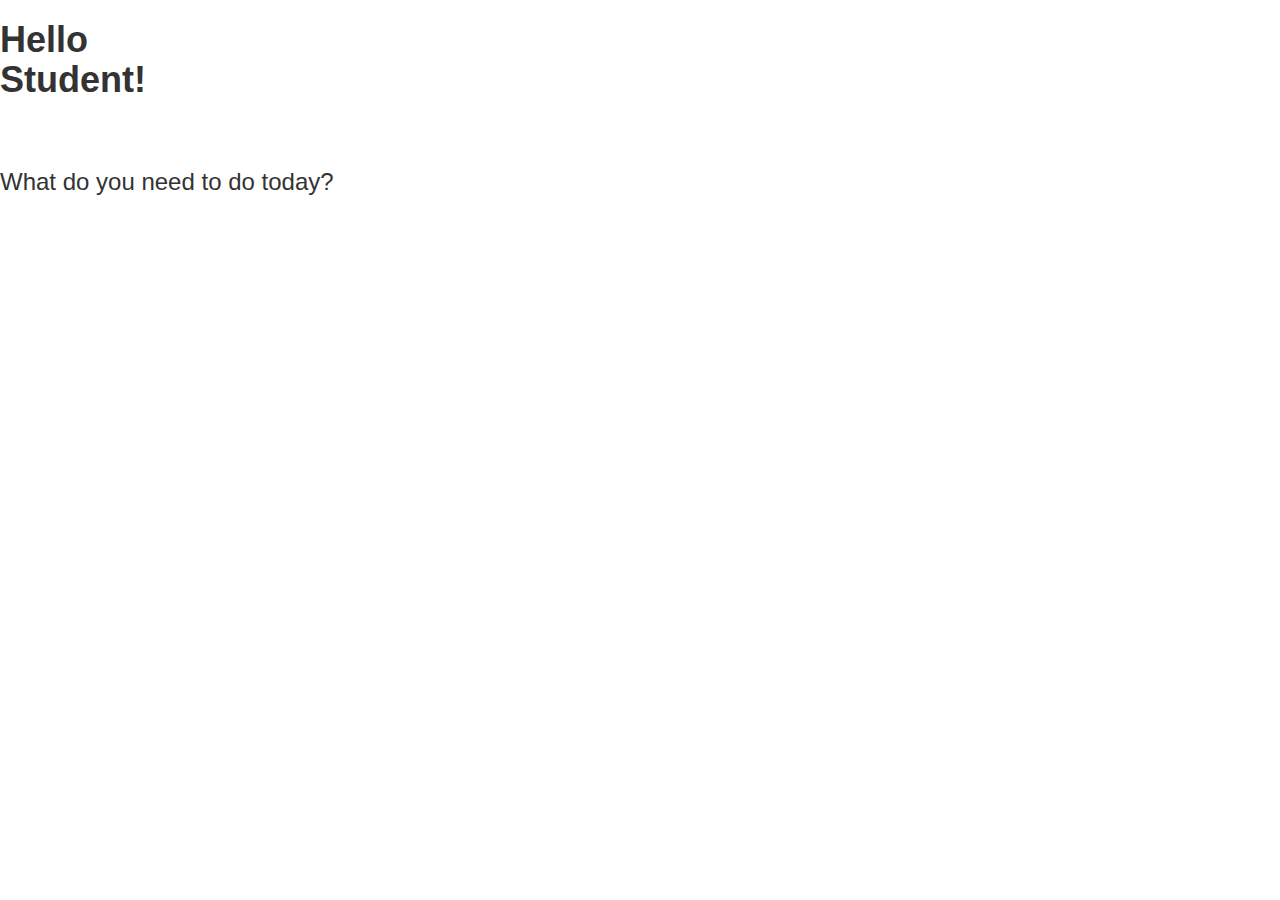
==== student_login.html @ 89cccf65 "Update student_login.html" ====
<html>

<head>

    <meta name="viewport" content="width=device-width, initial-scale=1.0">
    <link rel="stylesheet" href="https://maxcdn.bootstrapcdn.com/bootstrap/3.4.0/css/bootstrap.min.css">
    <script src="https://maxcdn.bootstrapcdn.com/bootstrap/3.4.0/js/bootstrap.min.js"></script>
    <script src="https://ajax.googleapis.com/ajax/libs/jquery/3.4.1/jquery.min.js"></script>
    <link rel="stylesheet" type="text/css" href="login.css">
    

</head>


<body>

<!--I tried to add something similar to what we did in Lucid-->

    <h1><b>Hello <br>  Student!</b></h1>
    <br><br>
    <h3>What do you need to do today?</h3>
</body>
</html>
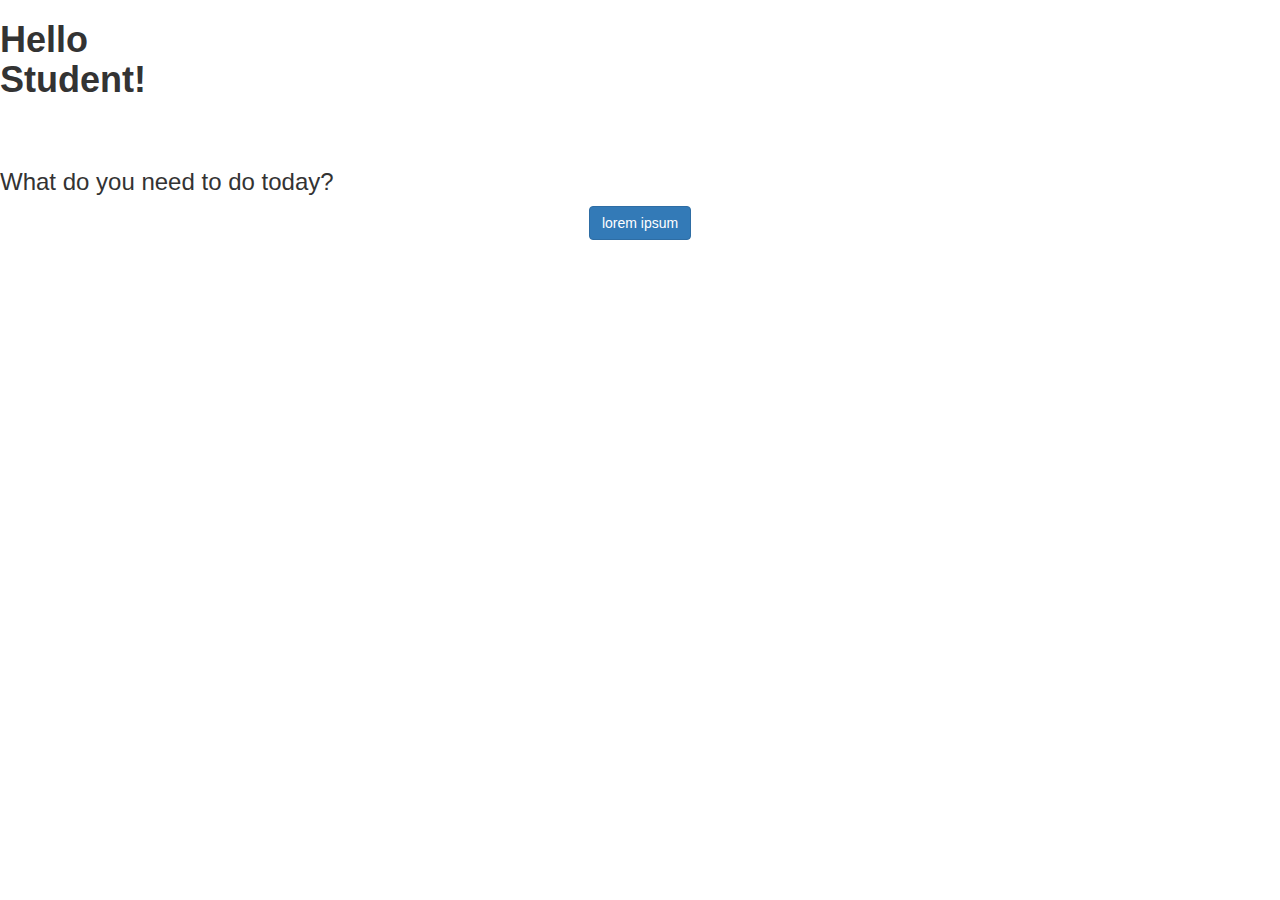
==== commit 475b6367: "Update student_login.html" ====
--- a/student_login.html
+++ b/student_login.html
@@ -7,8 +7,14 @@
     <link rel="stylesheet" href="https://maxcdn.bootstrapcdn.com/bootstrap/3.4.0/css/bootstrap.min.css">
     <script src="https://maxcdn.bootstrapcdn.com/bootstrap/3.4.0/js/bootstrap.min.js"></script>
     <script src="https://ajax.googleapis.com/ajax/libs/jquery/3.4.1/jquery.min.js"></script>
-    <link rel="stylesheet" type="text/css" href="login.css">
+    <link rel="stylesheet" type="text/css" href="style.css">
     
+<style>
+    .q {
+position: relative;
+left: 100px;
+}
+    </style>
 
 </head>
 
@@ -19,6 +25,8 @@
 
     <h1><b>Hello <br>  Student!</b></h1>
     <br><br>
-    <h3>What do you need to do today?</h3>
+    <div id="q"><h3>What do you need to do today?</h3></div>
+
+    <center><button class="btn btn-primary" data-toggle="modal" data-target="#MyModal">lorem ipsum</button></center>
 </body>
 </html>
--- a/style.css
+++ b/style.css
@@ -0,0 +1,15 @@
+.heading{
+  width: 100%;
+}
+
+.heading h3{
+  float: left;
+  display: inline;
+  margin-bottom: 25px;
+}
+
+.heading button{
+  float: right;
+  border: 1px solid white;
+  margin-top: 15px;
+}
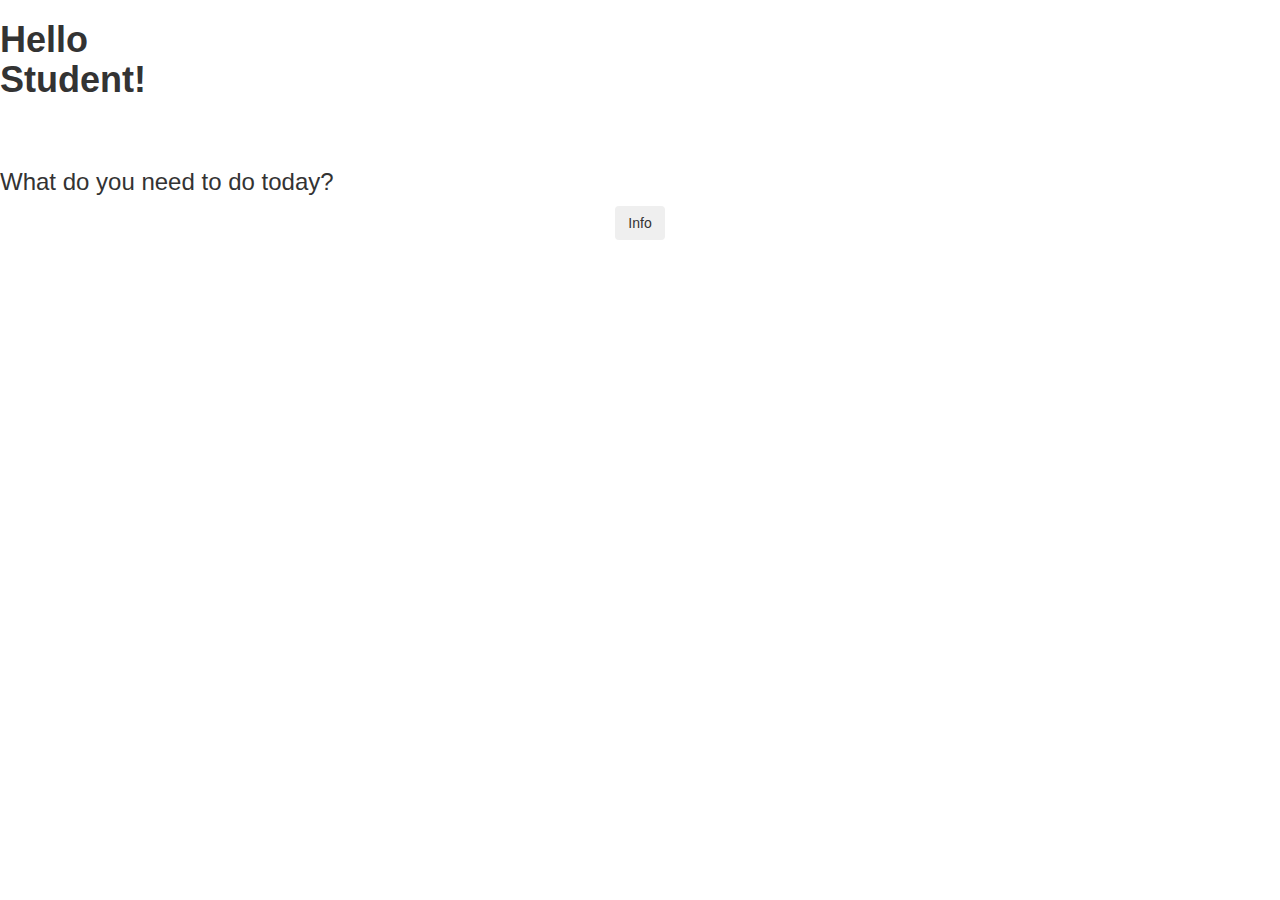
==== commit 2d51278c: "Update student_login.html" ====
--- a/student_login.html
+++ b/student_login.html
@@ -27,6 +27,6 @@
     <br><br>
     <div id="q"><h3>What do you need to do today?</h3></div>
 
-    <center><button class="btn btn-primary" data-toggle="modal" data-target="#MyModal">lorem ipsum</button></center>
+    <center><button type="button" class="btn btn-outline-info">Info</button></center>
 </body>
 </html>
